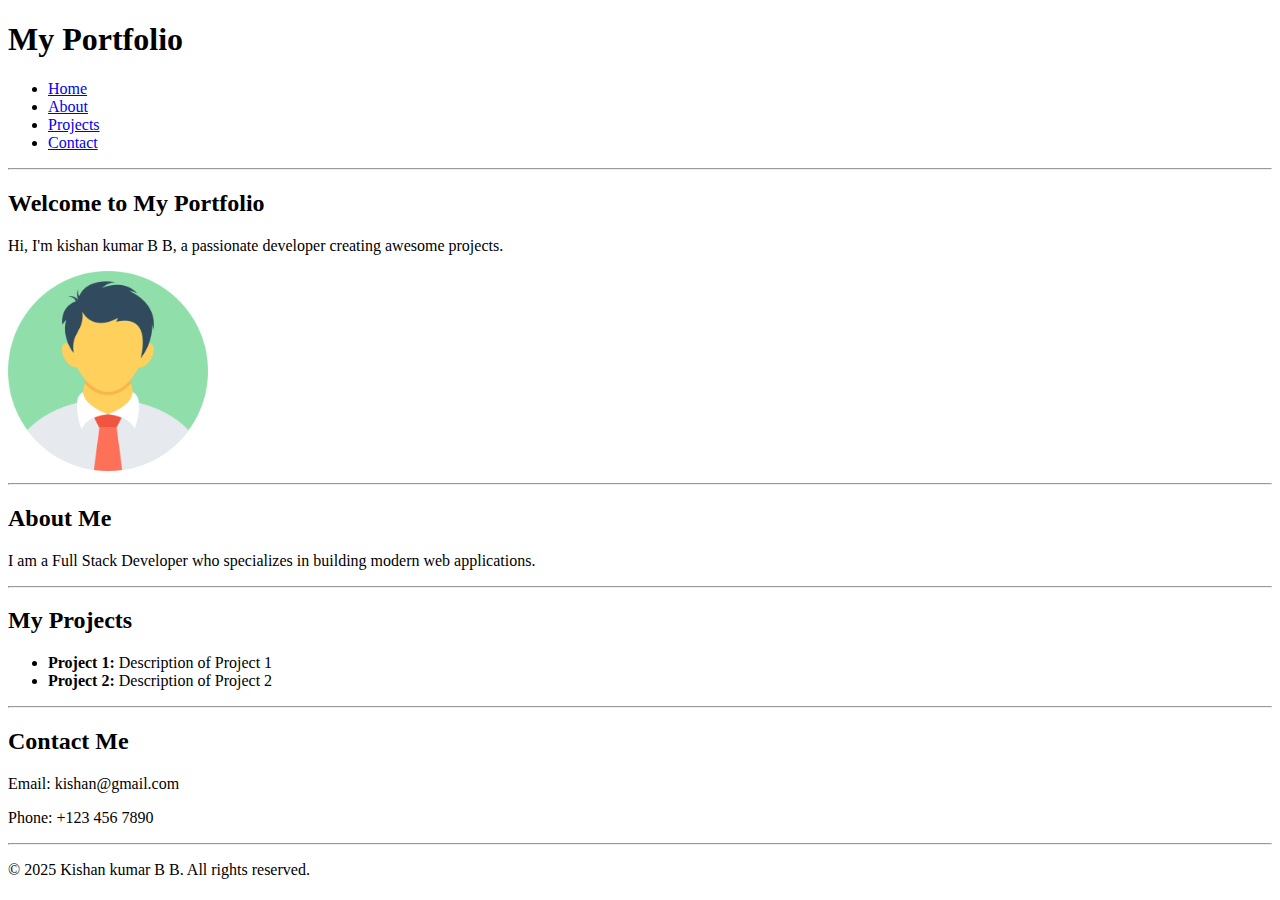
==== MONTH 1/WEEK 1/index.html @ c7cf04c8 "initial commit" ====
<!DOCTYPE html>
<html lang="en">
  <head>
    <meta charset="UTF-8" />
    <meta name="viewport" content="width=device-width, initial-scale=1.0" />
    <title>My Portfolio</title>
  </head>
  <body>
    <header>
      <h1>My Portfolio</h1>
      <nav>
        <ul>
          <li><a href="#home">Home</a></li>
          <li><a href="#about">About</a></li>
          <li><a href="#projects">Projects</a></li>
          <li><a href="#contact">Contact</a></li>
        </ul>
      </nav>
    </header>

    <hr />

    <section id="home">
      <h2>Welcome to My Portfolio</h2>
      <p>
        Hi, I'm kishan kumar B B, a passionate developer creating awesome projects.
      </p>
      <img src="images/profile.png" alt="Profile Picture" width="200" />
    </section>

    <hr />

    <section id="about">
      <h2>About Me</h2>
      <p>
        I am a Full Stack Developer who specializes in building modern web applications.
      </p>
    </section>

    <hr />

    <section id="projects">
      <h2>My Projects</h2>
      <ul>
        <li><strong>Project 1:</strong> Description of Project 1</li>
        <li><strong>Project 2:</strong> Description of Project 2</li>
      </ul>
    </section>

    <hr />

    <section id="contact">
      <h2>Contact Me</h2>
      <p>Email: kishan@gmail.com</p>
      <p>Phone: +123 456 7890</p>
    </section>

    <hr />

    <footer>
      <p>© 2025 Kishan kumar B B. All rights reserved.</p>
    </footer>
  </body>
</html>
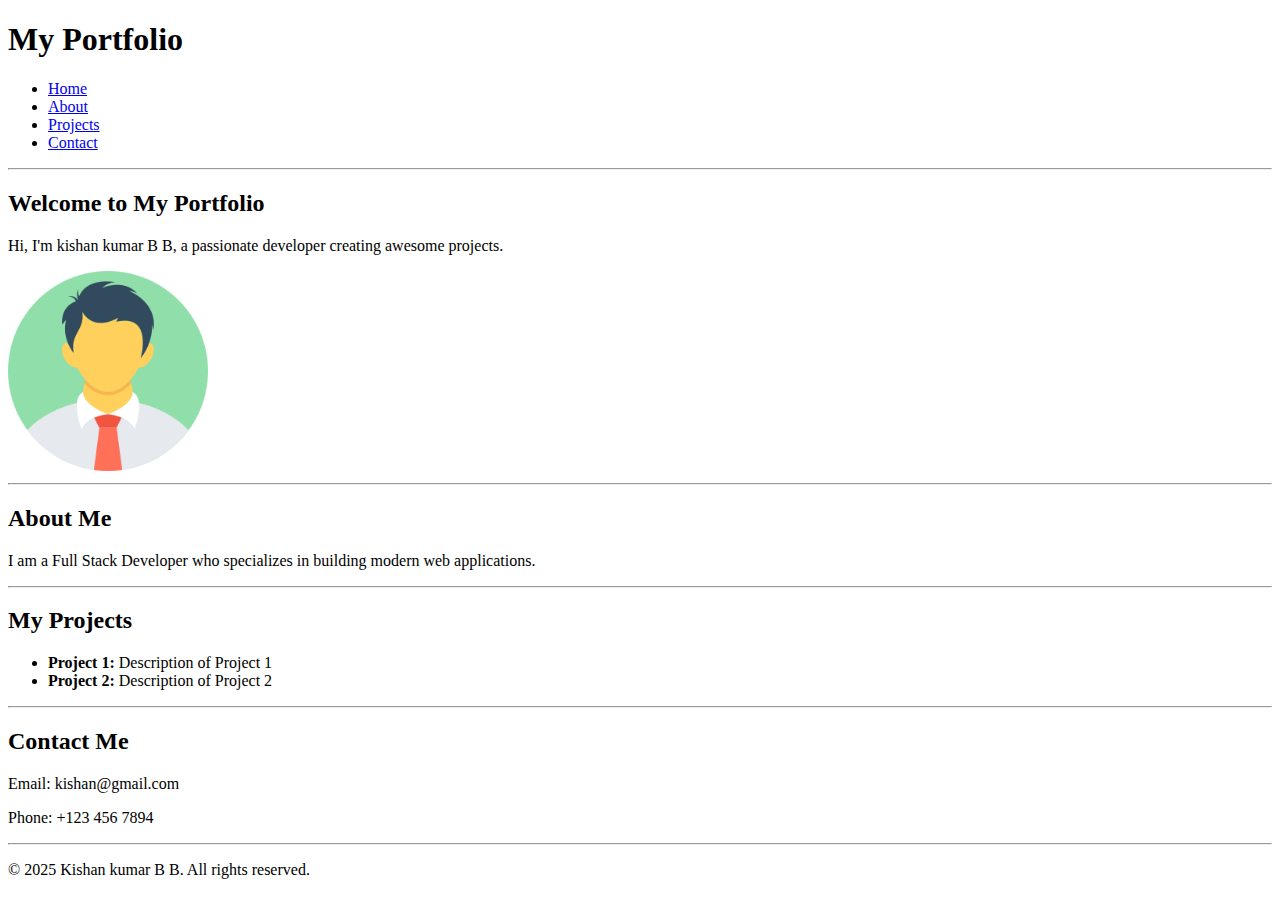
==== commit 70df7f56: "week 1 completed" ====
--- a/MONTH 1/WEEK 1/index.html
+++ b/MONTH 1/WEEK 1/index.html
@@ -52,7 +52,7 @@
     <section id="contact">
       <h2>Contact Me</h2>
       <p>Email: kishan@gmail.com</p>
-      <p>Phone: +123 456 7890</p>
+      <p>Phone: +123 456 7894</p>
     </section>
 
     <hr />
